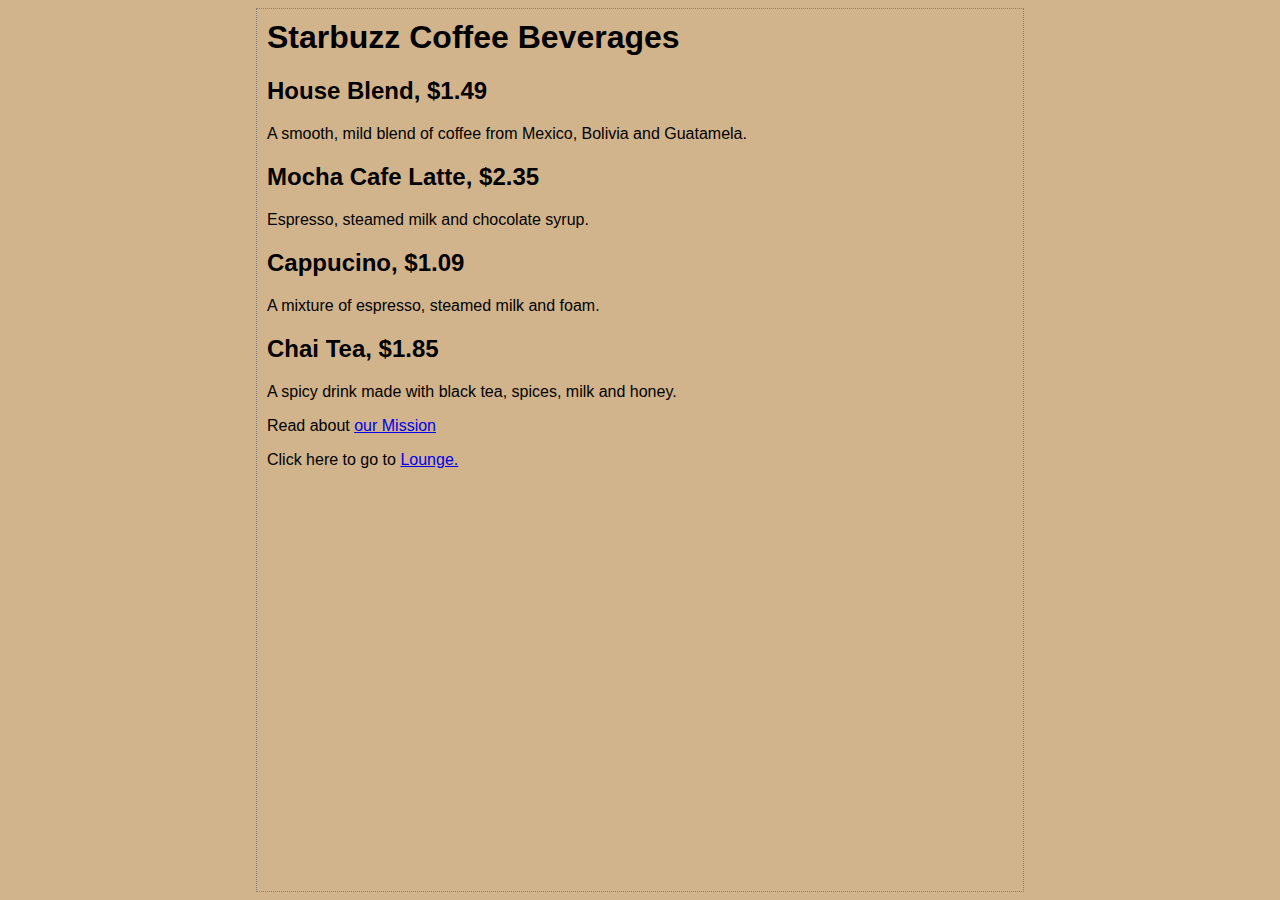
==== index.html @ 038b751f "Add files via upload" ====
<html>
	<head>
		<title>Starbuzz Coffee</title>
		<style type="text/css">
			body {
			           background-color: #d2b48c;
			           margin-left: 20%;
			           margin-right: 20%;
			           border: 1px dotted gray;
			           padding: 10px 10px 10px 10px;
			           font-family: sans-serif;
			}
		</style>
	</head>

	<body>
		<h1>Starbuzz Coffee Beverages</h1>

		<h2>House Blend, $1.49</h2>
		<p>A smooth, mild blend of coffee from Mexico, Bolivia and Guatamela.</p>

		<h2>Mocha Cafe Latte, $2.35</h2>
		<p>Espresso, steamed milk and chocolate syrup.</p>
	
		<h2>Cappucino, $1.09</h2>
		<p>A mixture of espresso, steamed milk and foam.</p>

		<h2><a id="chai">Chai Tea, $1.85</a></h2>
		<p>A spicy drink made with black tea, spices, milk and honey.</p>
		<p>Read about <a href="mission.html"
		                title="Read more about Starbuzz Coffee's important mission">our Mission</a></p>
		<p>Click here to go to <a target="_blank" href="Lounge/lounge.html"
					  title="Lounge is totally different html">Lounge.</a></p>
	</body>
</html>
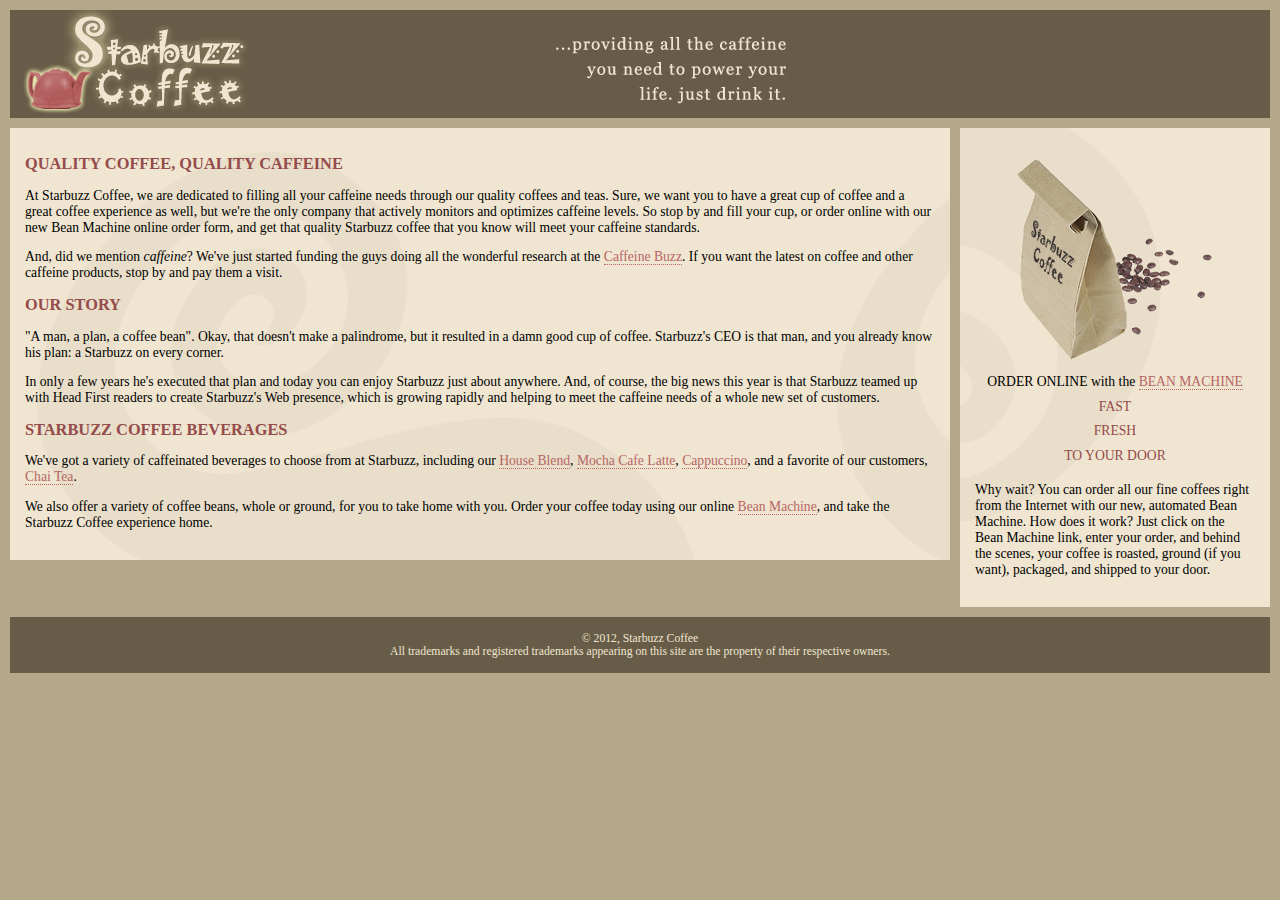
==== commit d78bc604: "Add files via upload" ====
--- a/index.html
+++ b/index.html
@@ -1,35 +1,92 @@
+<!DOCTYPE html>
 <html>
-	<head>
-		<title>Starbuzz Coffee</title>
-		<style type="text/css">
-			body {
-			           background-color: #d2b48c;
-			           margin-left: 20%;
-			           margin-right: 20%;
-			           border: 1px dotted gray;
-			           padding: 10px 10px 10px 10px;
-			           font-family: sans-serif;
-			}
-		</style>
-	</head>
+  <head>
+    <meta charset="utf-8">
+    <title>Starbuzz Coffee</title>
+    <link rel="stylesheet" type="text/css" href="starbuzz.css">
+  </head> 
 
-	<body>
-		<h1>Starbuzz Coffee Beverages</h1>
+  <body>
+    <div id="header">
+      <img src="images/header.gif" alt="Starbuzz Coffee header image">
+    </div>
 
-		<h2>House Blend, $1.49</h2>
-		<p>A smooth, mild blend of coffee from Mexico, Bolivia and Guatamela.</p>
+  <div id="sidebar">
+      <p class="beanheading">
+        <img src="images/bag.gif" alt="Bean Machine bag">
+        <br>
+        ORDER ONLINE
+        with the 
+        <a href="form.html">BEAN MACHINE</a>
+        <br>
+        <span class="slogan">
+            FAST <br>
+            FRESH <br>
+            TO YOUR DOOR <br>
+        </span>
+      </p>
+      <p>
+        Why wait?  You can order all our fine coffees right from the Internet with our new, 
+        automated Bean Machine.  How does it work?  Just click on the Bean Machine link, 
+        enter your order, and behind the scenes, your coffee is roasted, ground 
+        (if you want), packaged, and shipped to your door.
+      </p>
+    </div>
 
-		<h2>Mocha Cafe Latte, $2.35</h2>
-		<p>Espresso, steamed milk and chocolate syrup.</p>
-	
-		<h2>Cappucino, $1.09</h2>
-		<p>A mixture of espresso, steamed milk and foam.</p>
+    <div id="main">
+      <h1>QUALITY COFFEE, QUALITY CAFFEINE</h1>
+      <p>
+        At Starbuzz Coffee, we are dedicated to filling all your  caffeine needs through our 
+        quality coffees and teas. Sure, we want you to have a great cup of coffee and a great 
+        coffee experience as well, but we're the only company that actively monitors and 
+        optimizes caffeine levels. So stop by and fill your cup, or order online with our new Bean 
+        Machine online order form, and get that quality Starbuzz coffee that you know will meet 
+        your caffeine standards.
+      </p>
+      <p>
+        And, did we mention <em>caffeine</em>? We've just started funding the guys doing all 
+        the wonderful research at the <a href="http://buzz.wickedlysmart.com"
+        title="Read all about caffeine on the Buzz">Caffeine Buzz</a>.
+        If you want the latest on coffee and other caffeine products, 
+        stop by and pay them a visit.
+      </p>
+      <h1>OUR STORY</h1>
+      <p>
+        "A man, a plan, a coffee bean". Okay, that doesn't make a palindrome, but it resulted
+        in a damn good cup of coffee.  Starbuzz's CEO is that man, and you already know his 
+        plan: a Starbuzz on every corner.
+      </p> 
+      <p>In only a few years he's executed that plan and today 
+        you can enjoy Starbuzz just about anywhere.  And, of course, the big news this year 
+        is that Starbuzz teamed up with Head First readers to create Starbuzz's Web presence,  
+        which is growing rapidly and helping to meet the caffeine needs of a whole new set of 
+        customers.  
+      </p>
+      <h1>STARBUZZ COFFEE BEVERAGES</h1>
+      <p>
+        We've got a variety of caffeinated beverages to choose
+        from at Starbuzz, including our 
+        <a href="beverages.html#house" title="House Blend">House Blend</a>,
+        <a href="beverages.html#mocha" title="Mocha Cafe Latte">Mocha Cafe Latte</a>, 
+        <a href="beverages.html#cappuccino" title="Cappuccino">Cappuccino</a>,
+        and a favorite of our customers, 
+        <a href="beverages.html#chai" title="Chai Tea">Chai Tea</a>.
+      </p>
+      <p>
+        We also offer a variety of coffee beans, whole or ground, for you to
+        take home with you.  Order your coffee today using our online
+        <a href="form.html">Bean Machine</a>, and take
+        the Starbuzz Coffee experience home.
+      </p>
+    </div>
 
-		<h2><a id="chai">Chai Tea, $1.85</a></h2>
-		<p>A spicy drink made with black tea, spices, milk and honey.</p>
-		<p>Read about <a href="mission.html"
-		                title="Read more about Starbuzz Coffee's important mission">our Mission</a></p>
-		<p>Click here to go to <a target="_blank" href="Lounge/lounge.html"
-					  title="Lounge is totally different html">Lounge.</a></p>
-	</body>
-</html>+    <div id="footer">
+      &copy; 2012, Starbuzz Coffee
+      <br>
+      All trademarks and registered trademarks appearing on 
+      this site are the property of their respective owners.
+    </div>
+
+  </body>
+</html>
+
--- a/starbuzz.css
+++ b/starbuzz.css
@@ -0,0 +1,61 @@
+body { 
+  background-color: #b5a789;
+  font-family:      Georgia, "Times New Roman", Times, serif;
+  font-size:        small;
+  margin:           0px;
+}
+
+#header {
+  background-color: #675c47;
+  margin:           10px;
+  height:           108px;
+}
+
+#main {
+  background:       #efe5d0 url(images/background.gif) top left;
+  font-size:        105%;
+  padding:          15px;
+  margin:           0px 330px 10px 10px;
+}
+
+#sidebar {
+  background:       #efe5d0 url(images/background.gif) bottom right;
+  font-size:        105%;
+  padding:          15px;
+  margin:           0px 10px 10px 10px;
+  width: 280px;
+  float: right;
+}
+
+#footer {
+  background-color: #675c47;
+  color:            #efe5d0;
+  text-align:       center;
+  padding:          15px;
+  margin:           10px;
+  font-size:        90%;
+  clear: right;
+}
+
+h1 {
+  font-size:        120%;
+  color:            #954b4b;
+}
+
+.slogan { color: #954b4b; }
+
+.beanheading {
+  text-align:       center;
+  line-height:      1.8em;
+}
+
+a:link {
+  color:            #b76666;
+  text-decoration:  none;
+  border-bottom:    thin dotted #b76666;
+}
+a:visited {
+  color:            #675c47;
+  text-decoration:  none;
+  border-bottom:    thin dotted #675c47;
+}
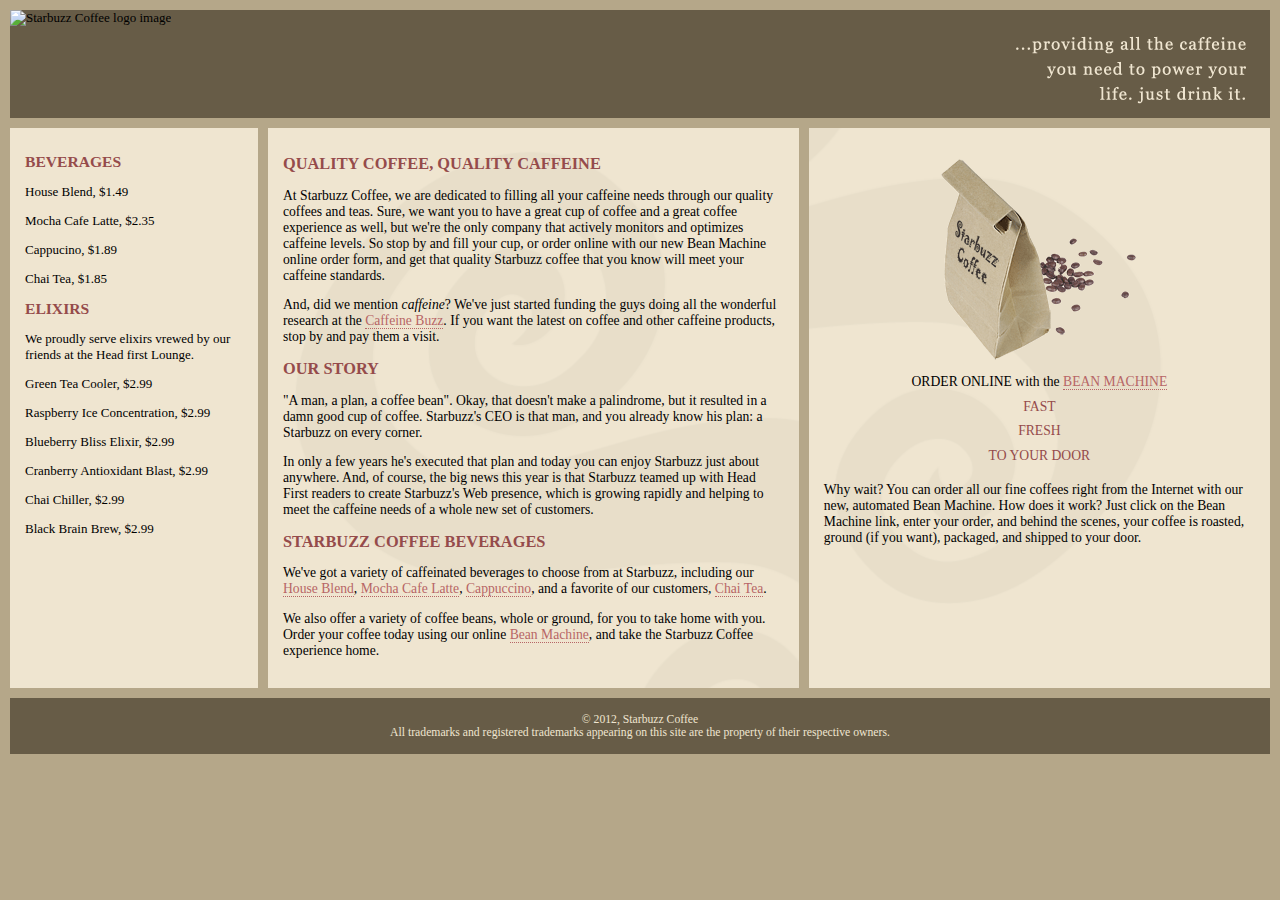
==== commit 13190f4d: "Add files via upload" ====
--- a/index.html
+++ b/index.html
@@ -7,85 +7,90 @@
   </head> 
 
   <body>
-    <div id="header">
-      <img src="images/header.gif" alt="Starbuzz Coffee header image">
-    </div>
+    <header>
+      <img id="headerLogo"
+           src="images/headerLogo.gif" alt="Starbuzz Coffee logo image">
+      <img id="headerSlogan"
+           src="images/headerSlogan.gif"
+           alt="Providing all the caffine you need to power your life.">
+    </header>
 
-  <div id="sidebar">
-      <p class="beanheading">
-        <img src="images/bag.gif" alt="Bean Machine bag">
-        <br>
-        ORDER ONLINE
-        with the 
-        <a href="form.html">BEAN MACHINE</a>
-        <br>
-        <span class="slogan">
+    <div id="tableContainer">
+      <div id="tableRow">
+        <div id="drinks">
+          <h1>BEVERAGES</h1>
+            <p>House Blend, $1.49</p>
+            <p>Mocha Cafe Latte, $2.35</p>
+            <p>Cappucino, $1.89</p>
+            <p>Chai Tea, $1.85</p>
+          <h1>ELIXIRS</h1>
+            <p>
+              We proudly serve elixirs vrewed by our friends at the Head first Lounge.
+            </p>
+            <p>Green Tea Cooler, $2.99</p>
+            <p>Raspberry Ice Concentration, $2.99</p>
+            <p>Blueberry Bliss Elixir, $2.99</p>
+            <p>Cranberry Antioxidant Blast, $2.99</p>
+            <p>Chai Chiller, $2.99</p>
+            <p>Black Brain Brew, $2.99</p>
+          </div>
+
+          <div id="main">
+            <h1>QUALITY COFFEE, QUALITY CAFFEINE</h1>
+            <p>
+             At Starbuzz Coffee, we are dedicated to filling all your  caffeine needs through our quality coffees and                      teas. Sure, we want you to have a great cup of coffee and a great coffee experience as well, but we're the              only company that actively monitors and optimizes caffeine levels. So stop by and fill your cup, or order              online with our new Bean Machine online order form, and get that quality Starbuzz coffee that you know              will meet your caffeine standards.
+          </p>
+          <p>
+             And, did we mention <em>caffeine</em>? We've just started funding the guys doing all the                           wonderful research at the <a href="http://buzz.headfirstlabs.com" title="Read all about caffeine on the                   Buzz">Caffeine Buzz</a>. If you want the latest on coffee and other caffeine products, stop by and pay              them a visit.
+          </p>
+          <h1>OUR STORY</h1>
+          <p>
+             "A man, a plan, a coffee bean". Okay, that doesn't make a palindrome, but it resulted in a damn good cup              of coffee.  Starbuzz's CEO is that man, and you already know his plan: a Starbuzz on every corner.
+          </p> 
+          <p>
+             In only a few years he's executed that plan and today you can enjoy Starbuzz just about anywhere.               And, of course, the big news  this year is that Starbuzz teamed up with Head First readers to create              Starbuzz's Web presence, which is growing rapidly and helping to meet the caffeine needs of a whole new              set of customers.  
+          </p>
+          <h1>STARBUZZ COFFEE BEVERAGES</h1>
+          <p>
+             We've got a variety of caffeinated beverages to choose from at Starbuzz, including our              
+             <a href="beverages.html#house" title="House Blend">House Blend</a>,
+             <a href="beverages.html#mocha" title="Mocha Cafe Latte">Mocha Cafe Latte</a>, 
+             <a href="beverages.html#cappuccino" title="Cappuccino">Cappuccino</a>,
+             and a favorite of our customers,  <a href="beverages.html#chai" title="Chai Tea">Chai Tea</a>.
+          </p>
+          <p>
+             We also offer a variety of coffee beans, whole or ground, for you to take home with you.  Order your              coffee today using our online
+             <a href="form.html" title="form.html">Bean Machine</a>, and take the Starbuzz Coffee experience              home.
+          </p>
+        </div>
+
+        <aside>
+          <p class="beanheading">
+            <img src="images/bag.gif" alt="Bean Machine bag">
+            <br>
+            ORDER ONLINE
+            with the 
+            <a href="form.html">BEAN MACHINE</a>
+            <br>
+            <span class="slogan">
             FAST <br>
             FRESH <br>
             TO YOUR DOOR <br>
-        </span>
-      </p>
-      <p>
-        Why wait?  You can order all our fine coffees right from the Internet with our new, 
-        automated Bean Machine.  How does it work?  Just click on the Bean Machine link, 
-        enter your order, and behind the scenes, your coffee is roasted, ground 
-        (if you want), packaged, and shipped to your door.
-      </p>
+            </span>
+          </p>
+          <p>
+            Why wait?  You can order all our fine coffees right from the Internet with our new, automated Bean             Machine.  How does it work? Just click on the Bean Machine link, enter your order, and behind the scenes,             your coffee is roasted, ground (if you want), packaged, and shipped to your door.
+          </p>
+        </aside>
+      </div>
     </div>
 
-    <div id="main">
-      <h1>QUALITY COFFEE, QUALITY CAFFEINE</h1>
-      <p>
-        At Starbuzz Coffee, we are dedicated to filling all your  caffeine needs through our 
-        quality coffees and teas. Sure, we want you to have a great cup of coffee and a great 
-        coffee experience as well, but we're the only company that actively monitors and 
-        optimizes caffeine levels. So stop by and fill your cup, or order online with our new Bean 
-        Machine online order form, and get that quality Starbuzz coffee that you know will meet 
-        your caffeine standards.
-      </p>
-      <p>
-        And, did we mention <em>caffeine</em>? We've just started funding the guys doing all 
-        the wonderful research at the <a href="http://buzz.wickedlysmart.com"
-        title="Read all about caffeine on the Buzz">Caffeine Buzz</a>.
-        If you want the latest on coffee and other caffeine products, 
-        stop by and pay them a visit.
-      </p>
-      <h1>OUR STORY</h1>
-      <p>
-        "A man, a plan, a coffee bean". Okay, that doesn't make a palindrome, but it resulted
-        in a damn good cup of coffee.  Starbuzz's CEO is that man, and you already know his 
-        plan: a Starbuzz on every corner.
-      </p> 
-      <p>In only a few years he's executed that plan and today 
-        you can enjoy Starbuzz just about anywhere.  And, of course, the big news this year 
-        is that Starbuzz teamed up with Head First readers to create Starbuzz's Web presence,  
-        which is growing rapidly and helping to meet the caffeine needs of a whole new set of 
-        customers.  
-      </p>
-      <h1>STARBUZZ COFFEE BEVERAGES</h1>
-      <p>
-        We've got a variety of caffeinated beverages to choose
-        from at Starbuzz, including our 
-        <a href="beverages.html#house" title="House Blend">House Blend</a>,
-        <a href="beverages.html#mocha" title="Mocha Cafe Latte">Mocha Cafe Latte</a>, 
-        <a href="beverages.html#cappuccino" title="Cappuccino">Cappuccino</a>,
-        and a favorite of our customers, 
-        <a href="beverages.html#chai" title="Chai Tea">Chai Tea</a>.
-      </p>
-      <p>
-        We also offer a variety of coffee beans, whole or ground, for you to
-        take home with you.  Order your coffee today using our online
-        <a href="form.html">Bean Machine</a>, and take
-        the Starbuzz Coffee experience home.
-      </p>
-    </div>
-
-    <div id="footer">
+    <footer>
       &copy; 2012, Starbuzz Coffee
       <br>
       All trademarks and registered trademarks appearing on 
       this site are the property of their respective owners.
-    </div>
+    </footer>
 
   </body>
 </html>
--- a/starbuzz.css
+++ b/starbuzz.css
@@ -5,36 +5,43 @@
   margin:           0px;
 }
 
-#header {
+header {
   background-color: #675c47;
-  margin:           10px;
+  margin:           10px 10px 0px 10px;
   height:           108px;
 }
 
+#drinks {
+  display:          table-cell;
+  background-color: #efe5d0;
+  width:            20%;
+  padding:          15px;
+  vertical-align:   top;
+}
+
 #main {
+  display:          table-cell;
   background:       #efe5d0 url(images/background.gif) top left;
   font-size:        105%;
   padding:          15px;
-  margin:           0px 330px 10px 10px;
+  vertical-align:   top;
 }
 
-#sidebar {
+aside {
+  display:          table-cell;
   background:       #efe5d0 url(images/background.gif) bottom right;
   font-size:        105%;
   padding:          15px;
-  margin:           0px 10px 10px 10px;
-  width: 280px;
-  float: right;
+  vertical-align:   top;
 }
 
-#footer {
+footer {
   background-color: #675c47;
   color:            #efe5d0;
   text-align:       center;
   padding:          15px;
-  margin:           10px;
+  margin:           0px 10px 10px 10px;
   font-size:        90%;
-  clear: right;
 }
 
 h1 {
@@ -59,3 +66,32 @@
   text-decoration:  none;
   border-bottom:    thin dotted #675c47;
 }
+
+#tableContainer {
+  display: table;
+  border-spacing: 10px;
+}
+
+#tableRow {
+  display: table-row;
+}
+
+#headerSlogan {
+  float: right;
+}
+
+#award {
+  position: absolute;
+  top:      30px;
+  left:     365px;
+}
+
+#coupon {
+  position: fixed;
+  top:      350px;
+  left:     -90px;
+}
+
+#coupon a,img {
+  border: none;
+}
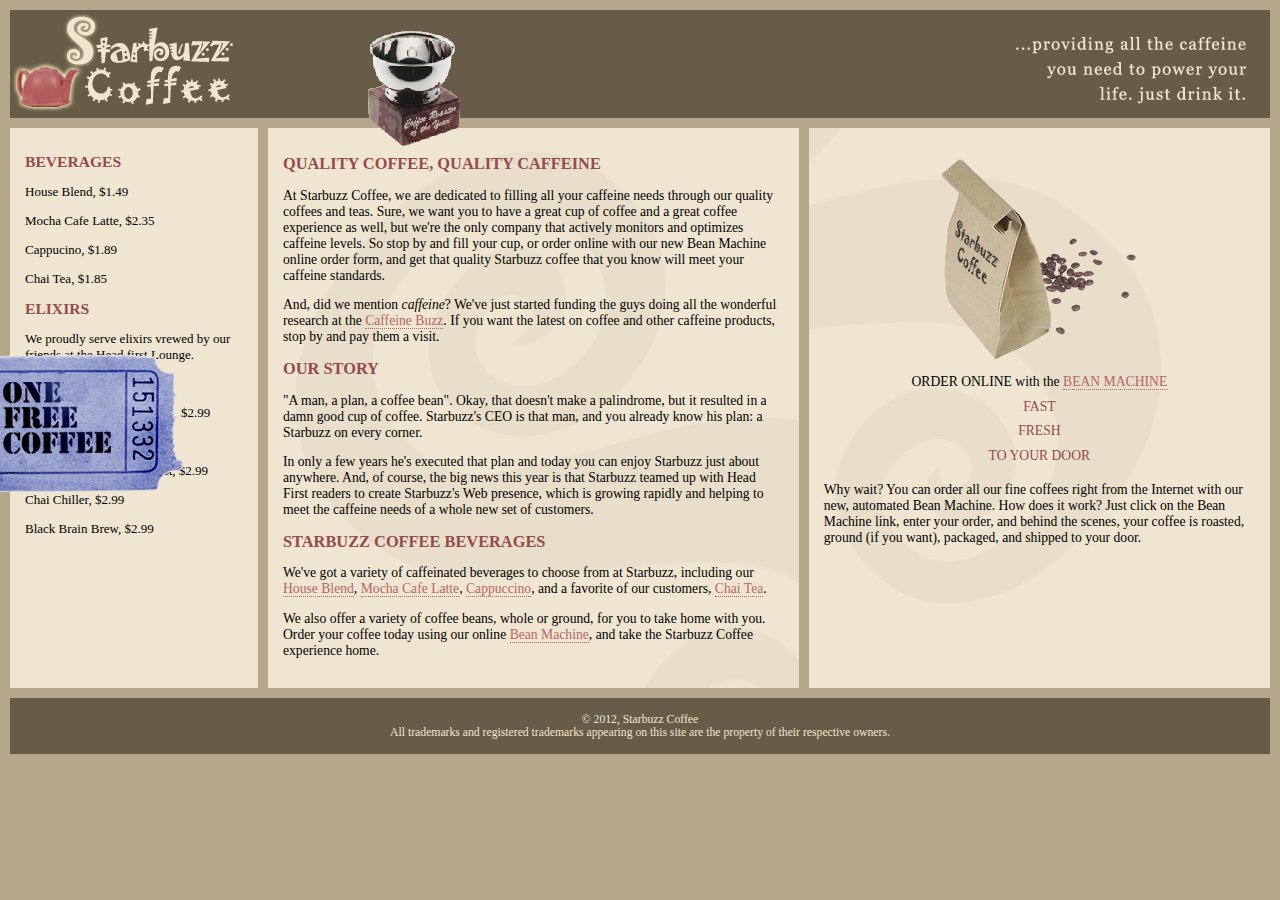
==== commit 2aa9e687: "Add files via upload" ====
--- a/index.html
+++ b/index.html
@@ -7,13 +7,24 @@
   </head> 
 
   <body>
-    <header>
+    <div id="header">
       <img id="headerLogo"
            src="images/headerLogo.gif" alt="Starbuzz Coffee logo image">
       <img id="headerSlogan"
            src="images/headerSlogan.gif"
            alt="Providing all the caffine you need to power your life.">
-    </header>
+    </div>
+
+    <div id="award">
+      <img src="images/award.gif" 
+           alt="Roaster of the Year award">
+    </div>
+
+    <div id="coupon">
+      <a href="freecoffee.html" title="Click here to get free coffee">
+        <img src="images/ticket.gif" alt="Starbuzz Coffee Coupon">
+      </a>
+    </div>
 
     <div id="tableContainer">
       <div id="tableRow">
@@ -25,7 +36,7 @@
             <p>Chai Tea, $1.85</p>
           <h1>ELIXIRS</h1>
             <p>
-              We proudly serve elixirs vrewed by our friends at the Head first Lounge.
+              We proudly serve elixirs vrewed by our friends at the Head first               Lounge.
             </p>
             <p>Green Tea Cooler, $2.99</p>
             <p>Raspberry Ice Concentration, $2.99</p>
@@ -38,33 +49,39 @@
           <div id="main">
             <h1>QUALITY COFFEE, QUALITY CAFFEINE</h1>
             <p>
-             At Starbuzz Coffee, we are dedicated to filling all your  caffeine needs through our quality coffees and                      teas. Sure, we want you to have a great cup of coffee and a great coffee experience as well, but we're the              only company that actively monitors and optimizes caffeine levels. So stop by and fill your cup, or order              online with our new Bean Machine online order form, and get that quality Starbuzz coffee that you know              will meet your caffeine standards.
+             At Starbuzz Coffee, we are dedicated to filling all your  caffeine              needs through our quality coffees and teas. Sure, we want you to                have a great cup of coffee and a great coffee experience as well,              but we're the only company that actively monitors and optimizes              caffeine levels. So stop by and fill your cup, or order online              with our new Bean Machine online order form, and get that quality               Starbuzz coffee that you know will meet your caffeine standards.
           </p>
           <p>
-             And, did we mention <em>caffeine</em>? We've just started funding the guys doing all the                           wonderful research at the <a href="http://buzz.headfirstlabs.com" title="Read all about caffeine on the                   Buzz">Caffeine Buzz</a>. If you want the latest on coffee and other caffeine products, stop by and pay              them a visit.
+             And, did we mention <em>caffeine</em>? We've just started funding               the guys doing all the wonderful research at the              <a href="http://buzz.headfirstlabs.com"
+                title="Read all about caffeine on the Buzz">Caffeine Buzz</a>.
+             If you want the latest on coffee and other caffeine products, stop
+             by and pay them a visit.
           </p>
           <h1>OUR STORY</h1>
           <p>
-             "A man, a plan, a coffee bean". Okay, that doesn't make a palindrome, but it resulted in a damn good cup              of coffee.  Starbuzz's CEO is that man, and you already know his plan: a Starbuzz on every corner.
+             "A man, a plan, a coffee bean". Okay, that doesn't make a                       palindrome, but it resulted in a damn good cup of coffee.                       Starbuzz's CEO is that man, and you already know his plan: a              Starbuzz on every corner.
           </p> 
           <p>
-             In only a few years he's executed that plan and today you can enjoy Starbuzz just about anywhere.               And, of course, the big news  this year is that Starbuzz teamed up with Head First readers to create              Starbuzz's Web presence, which is growing rapidly and helping to meet the caffeine needs of a whole new              set of customers.  
+             In only a few years he's executed that plan and today you can                   enjoy Starbuzz just about anywhere.  And, of course, the big news               this year is that Starbuzz teamed up with Head First readers to                 create Starbuzz's Web presence, which is growing rapidly and              helping to meet the caffeine needs of a whole new set of              customers.  
           </p>
           <h1>STARBUZZ COFFEE BEVERAGES</h1>
           <p>
-             We've got a variety of caffeinated beverages to choose from at Starbuzz, including our              
-             <a href="beverages.html#house" title="House Blend">House Blend</a>,
-             <a href="beverages.html#mocha" title="Mocha Cafe Latte">Mocha Cafe Latte</a>, 
-             <a href="beverages.html#cappuccino" title="Cappuccino">Cappuccino</a>,
-             and a favorite of our customers,  <a href="beverages.html#chai" title="Chai Tea">Chai Tea</a>.
+             We've got a variety of caffeinated beverages to choose from at                  Starbuzz, including our <a href="beverages.html#house"                                         title="House Blend">House Blend</a>,
+             <a href="beverages.html#mocha" 
+                title="Mocha Cafe Latte">Mocha Cafe Latte</a>, 
+             <a href="beverages.html#cappuccino"
+                title="Cappuccino">Cappuccino</a>,
+             and a favorite of our customers, 
+             <a href="beverages.html#chai" title="Chai Tea">Chai Tea</a>.
           </p>
           <p>
-             We also offer a variety of coffee beans, whole or ground, for you to take home with you.  Order your              coffee today using our online
-             <a href="form.html" title="form.html">Bean Machine</a>, and take the Starbuzz Coffee experience              home.
+             We also offer a variety of coffee beans, whole or ground, for you               to take home with you.  Order your coffee today using our online
+             <a href="form.html" title="form.html">Bean Machine</a>, and take
+             the Starbuzz Coffee experience home.
           </p>
         </div>
 
-        <aside>
+        <div id="sidebar">
           <p class="beanheading">
             <img src="images/bag.gif" alt="Bean Machine bag">
             <br>
@@ -79,18 +96,18 @@
             </span>
           </p>
           <p>
-            Why wait?  You can order all our fine coffees right from the Internet with our new, automated Bean             Machine.  How does it work? Just click on the Bean Machine link, enter your order, and behind the scenes,             your coffee is roasted, ground (if you want), packaged, and shipped to your door.
+            Why wait?  You can order all our fine coffees right from the                    Internet with our new, automated Bean Machine.  How does it work?               Just click on the Bean Machine link, enter your order, and behind               the scenes, your coffee is roasted, ground (if you want), packaged,             and shipped to your door.
           </p>
-        </aside>
+        </div>
       </div>
     </div>
 
-    <footer>
+    <div id="footer">
       &copy; 2012, Starbuzz Coffee
       <br>
       All trademarks and registered trademarks appearing on 
       this site are the property of their respective owners.
-    </footer>
+    </div>
 
   </body>
 </html>
--- a/starbuzz.css
+++ b/starbuzz.css
@@ -5,7 +5,7 @@
   margin:           0px;
 }
 
-header {
+#header {
   background-color: #675c47;
   margin:           10px 10px 0px 10px;
   height:           108px;
@@ -27,7 +27,7 @@
   vertical-align:   top;
 }
 
-aside {
+#sidebar {
   display:          table-cell;
   background:       #efe5d0 url(images/background.gif) bottom right;
   font-size:        105%;
@@ -35,7 +35,7 @@
   vertical-align:   top;
 }
 
-footer {
+#footer {
   background-color: #675c47;
   color:            #efe5d0;
   text-align:       center;
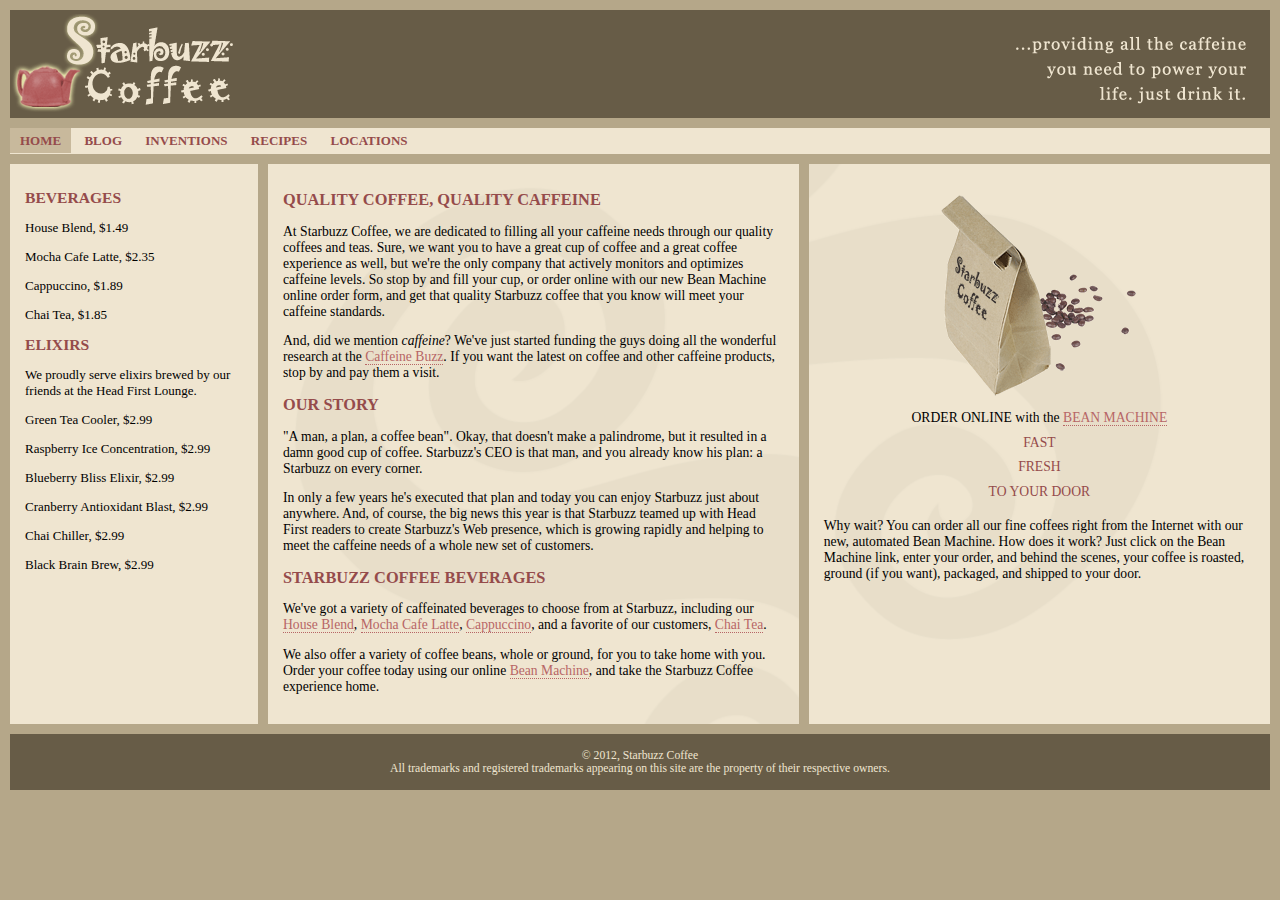
==== commit 8f6fe5ef: "New" ====
--- a/index.html
+++ b/index.html
@@ -7,36 +7,35 @@
   </head> 
 
   <body>
-    <div id="header">
+    <header class="top">
       <img id="headerLogo"
            src="images/headerLogo.gif" alt="Starbuzz Coffee logo image">
       <img id="headerSlogan"
            src="images/headerSlogan.gif"
            alt="Providing all the caffine you need to power your life.">
-    </div>
+    </header>
 
-    <div id="award">
-      <img src="images/award.gif" 
-           alt="Roaster of the Year award">
-    </div>
-
-    <div id="coupon">
-      <a href="freecoffee.html" title="Click here to get free coffee">
-        <img src="images/ticket.gif" alt="Starbuzz Coffee Coupon">
-      </a>
-    </div>
+  <nav>
+    <ul>
+      <li class="selected"><a href="index.html">HOME</a></li>
+      <li><a href="blog.html">BLOG</a></li>
+      <li><a href="">INVENTIONS</a></li>
+      <li><a href="">RECIPES</a></li>
+      <li><a href="">LOCATIONS</a></li>
+    </ul>
+  </nav>
 
     <div id="tableContainer">
       <div id="tableRow">
-        <div id="drinks">
+        <section id="drinks">
           <h1>BEVERAGES</h1>
             <p>House Blend, $1.49</p>
             <p>Mocha Cafe Latte, $2.35</p>
-            <p>Cappucino, $1.89</p>
+            <p>Cappuccino, $1.89</p>
             <p>Chai Tea, $1.85</p>
           <h1>ELIXIRS</h1>
             <p>
-              We proudly serve elixirs vrewed by our friends at the Head first               Lounge.
+              We proudly serve elixirs brewed by our friends at the Head First Lounge.
             </p>
             <p>Green Tea Cooler, $2.99</p>
             <p>Raspberry Ice Concentration, $2.99</p>
@@ -44,44 +43,38 @@
             <p>Cranberry Antioxidant Blast, $2.99</p>
             <p>Chai Chiller, $2.99</p>
             <p>Black Brain Brew, $2.99</p>
-          </div>
+          </section>
 
-          <div id="main">
+          <section id="main">
             <h1>QUALITY COFFEE, QUALITY CAFFEINE</h1>
             <p>
-             At Starbuzz Coffee, we are dedicated to filling all your  caffeine              needs through our quality coffees and teas. Sure, we want you to                have a great cup of coffee and a great coffee experience as well,              but we're the only company that actively monitors and optimizes              caffeine levels. So stop by and fill your cup, or order online              with our new Bean Machine online order form, and get that quality               Starbuzz coffee that you know will meet your caffeine standards.
+             At Starbuzz Coffee, we are dedicated to filling all your  caffeine needs through our quality coffees and                      teas. Sure, we want you to have a great cup of coffee and a great coffee experience as well, but we're the              only company that actively monitors and optimizes caffeine levels. So stop by and fill your cup, or order              online with our new Bean Machine online order form, and get that quality Starbuzz coffee that you know              will meet your caffeine standards.
           </p>
           <p>
-             And, did we mention <em>caffeine</em>? We've just started funding               the guys doing all the wonderful research at the              <a href="http://buzz.headfirstlabs.com"
-                title="Read all about caffeine on the Buzz">Caffeine Buzz</a>.
-             If you want the latest on coffee and other caffeine products, stop
-             by and pay them a visit.
+             And, did we mention <em>caffeine</em>? We've just started funding the guys doing all the                                      wonderful research at the <a href="http://buzz.headfirstlabs.com" title="Read all about caffeine on the                   Buzz">Caffeine Buzz</a>. If you want the latest on coffee and other caffeine products, stop by and pay                    them a visit.
           </p>
           <h1>OUR STORY</h1>
           <p>
-             "A man, a plan, a coffee bean". Okay, that doesn't make a                       palindrome, but it resulted in a damn good cup of coffee.                       Starbuzz's CEO is that man, and you already know his plan: a              Starbuzz on every corner.
+             "A man, a plan, a coffee bean". Okay, that doesn't make a palindrome, but it resulted in a damn good cup              of coffee.  Starbuzz's CEO is that man, and you already know his plan: a Starbuzz on every corner.
           </p> 
           <p>
-             In only a few years he's executed that plan and today you can                   enjoy Starbuzz just about anywhere.  And, of course, the big news               this year is that Starbuzz teamed up with Head First readers to                 create Starbuzz's Web presence, which is growing rapidly and              helping to meet the caffeine needs of a whole new set of              customers.  
+             In only a few years he's executed that plan and today you can enjoy Starbuzz just about anywhere.               And, of course, the big news  this year is that Starbuzz teamed up with Head First readers to create              Starbuzz's Web presence, which is growing rapidly and helping to meet the caffeine needs of a whole new              set of customers.  
           </p>
           <h1>STARBUZZ COFFEE BEVERAGES</h1>
           <p>
-             We've got a variety of caffeinated beverages to choose from at                  Starbuzz, including our <a href="beverages.html#house"                                         title="House Blend">House Blend</a>,
-             <a href="beverages.html#mocha" 
-                title="Mocha Cafe Latte">Mocha Cafe Latte</a>, 
-             <a href="beverages.html#cappuccino"
-                title="Cappuccino">Cappuccino</a>,
-             and a favorite of our customers, 
-             <a href="beverages.html#chai" title="Chai Tea">Chai Tea</a>.
+             We've got a variety of caffeinated beverages to choose from at Starbuzz, including our              
+             <a href="beverages.html#house" title="House Blend">House Blend</a>,
+             <a href="beverages.html#mocha" title="Mocha Cafe Latte">Mocha Cafe Latte</a>, 
+             <a href="beverages.html#cappuccino" title="Cappuccino">Cappuccino</a>,
+             and a favorite of our customers,  <a href="beverages.html#chai" title="Chai Tea">Chai Tea</a>.
           </p>
           <p>
-             We also offer a variety of coffee beans, whole or ground, for you               to take home with you.  Order your coffee today using our online
-             <a href="form.html" title="form.html">Bean Machine</a>, and take
-             the Starbuzz Coffee experience home.
+             We also offer a variety of coffee beans, whole or ground, for you to take home with you.  Order your              coffee today using our online
+             <a href="form.html" title="form.html">Bean Machine</a>, and take the Starbuzz Coffee experience              home.
           </p>
-        </div>
+        </section>
 
-        <div id="sidebar">
+        <aside>
           <p class="beanheading">
             <img src="images/bag.gif" alt="Bean Machine bag">
             <br>
@@ -96,18 +89,18 @@
             </span>
           </p>
           <p>
-            Why wait?  You can order all our fine coffees right from the                    Internet with our new, automated Bean Machine.  How does it work?               Just click on the Bean Machine link, enter your order, and behind               the scenes, your coffee is roasted, ground (if you want), packaged,             and shipped to your door.
+            Why wait?  You can order all our fine coffees right from the Internet with our new, automated Bean             Machine.  How does it work? Just click on the Bean Machine link, enter your order, and behind the scenes,             your coffee is roasted, ground (if you want), packaged, and shipped to your door.
           </p>
-        </div>
+        </aside>
       </div>
     </div>
 
-    <div id="footer">
+    <footer>
       &copy; 2012, Starbuzz Coffee
       <br>
       All trademarks and registered trademarks appearing on 
       this site are the property of their respective owners.
-    </div>
+    </footer>
 
   </body>
 </html>
--- a/starbuzz.css
+++ b/starbuzz.css
@@ -5,7 +5,7 @@
   margin:           0px;
 }
 
-#header {
+header.top {
   background-color: #675c47;
   margin:           10px 10px 0px 10px;
   height:           108px;
@@ -19,7 +19,7 @@
   vertical-align:   top;
 }
 
-#main {
+section#main, section#blog {
   display:          table-cell;
   background:       #efe5d0 url(images/background.gif) top left;
   font-size:        105%;
@@ -27,7 +27,7 @@
   vertical-align:   top;
 }
 
-#sidebar {
+aside {
   display:          table-cell;
   background:       #efe5d0 url(images/background.gif) bottom right;
   font-size:        105%;
@@ -35,7 +35,7 @@
   vertical-align:   top;
 }
 
-#footer {
+footer {
   background-color: #675c47;
   color:            #efe5d0;
   text-align:       center;
@@ -76,7 +76,7 @@
   display: table-row;
 }
 
-#headerSlogan {
+header.top img#headerSlogan {
   float: right;
 }
 
@@ -95,3 +95,29 @@
 #coupon a,img {
   border: none;
 }
+
+nav {
+  background-color: #efe5d0;
+  margin:                  10px 10px 0px 10px;
+}
+
+nav ul {
+  margin: 0px;
+  list-style-type:       none;
+  padding:                5px 0px 5px 0px;
+}
+
+nav ul li {
+  display: inline;
+  padding: 5px 10px 5px 10px;
+}
+
+nav ul li a:link, nav ul li a:visited {
+  color: #954b4b;
+  border-bottom: none;
+  font-weight: bold;
+}
+
+nav ul li.selected {
+  background-color: #c8b99c;
+}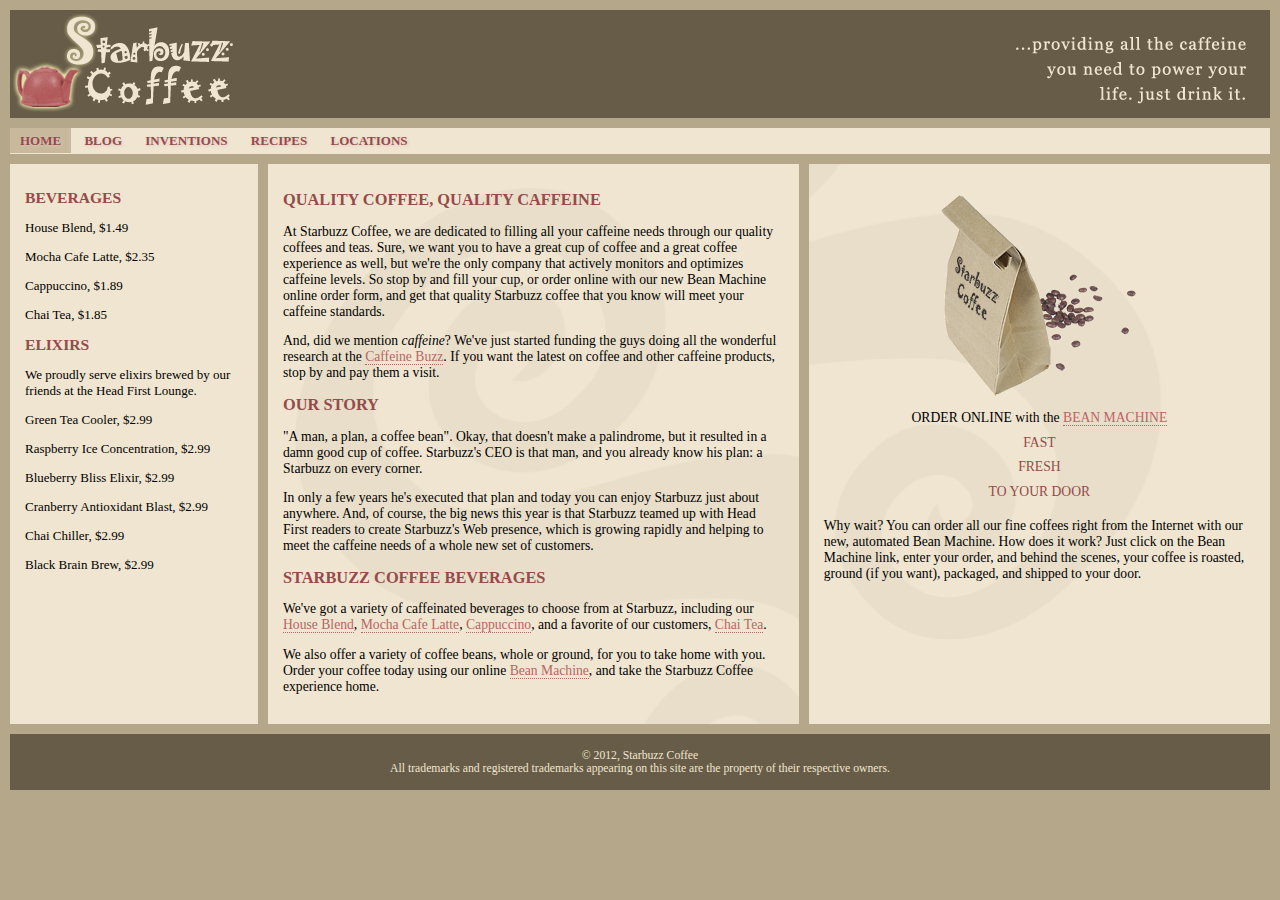
==== commit 0e2ce109: "Final Draft" ====
--- a/index.html
+++ b/index.html
@@ -20,7 +20,7 @@
       <li class="selected"><a href="index.html">HOME</a></li>
       <li><a href="blog.html">BLOG</a></li>
       <li><a href="">INVENTIONS</a></li>
-      <li><a href="">RECIPES</a></li>
+      <li><a href="beverages.html">RECIPES</a></li>
       <li><a href="">LOCATIONS</a></li>
     </ul>
   </nav>
@@ -51,7 +51,7 @@
              At Starbuzz Coffee, we are dedicated to filling all your  caffeine needs through our quality coffees and                      teas. Sure, we want you to have a great cup of coffee and a great coffee experience as well, but we're the              only company that actively monitors and optimizes caffeine levels. So stop by and fill your cup, or order              online with our new Bean Machine online order form, and get that quality Starbuzz coffee that you know              will meet your caffeine standards.
           </p>
           <p>
-             And, did we mention <em>caffeine</em>? We've just started funding the guys doing all the                                      wonderful research at the <a href="http://buzz.headfirstlabs.com" title="Read all about caffeine on the                   Buzz">Caffeine Buzz</a>. If you want the latest on coffee and other caffeine products, stop by and pay                    them a visit.
+             And, did we mention <em>caffeine</em>? We've just started funding the guys doing all the                                      wonderful research at the <a href="http://wickedlysmart.com/buzz" title="Read all about caffeine on the                   Buzz">Caffeine Buzz</a>. If you want the latest on coffee and other caffeine products, stop by and pay                    them a visit.
           </p>
           <h1>OUR STORY</h1>
           <p>
--- a/starbuzz.css
+++ b/starbuzz.css
@@ -5,34 +5,73 @@
   margin:           0px;
 }
 
+/* 
+	height messes up the headers in the blog in the articles
+	it's only appropriate for the top header.
+	add a class (new with blog)
+	Affects the 3 #header rules for the main header below
+	In HTML: add class="top" to main header in index.html and blog.html
+*/
+
 header.top {
   background-color: #675c47;
-  margin:           10px 10px 0px 10px;
+  margin: 10px 10px 0px 10px;
   height:           108px;
 }
 
-#drinks {
-  display:          table-cell;
-  background-color: #efe5d0;
-  width:            20%;
-  padding:          15px;
-  vertical-align:   top;
+header.top img#headerSlogan {
+	float: right;
 }
 
+
+/* nav new in blog */
+nav {
+    background-color: #efe5d0;
+	margin: 10px 10px 0px 10px;
+}
+nav ul {
+	margin: 0px;
+	list-style-type: none;
+	padding: 5px 0px 5px 0px;
+}
+nav ul li {
+	display: inline;
+	padding: 5px 10px 5px 10px;
+}
+
+
+div#tableContainer {
+	display: table;
+	border-spacing: 10px;
+}
+
+div#tableRow {
+	display: table-row;
+}
+
+section#drinks {
+    display: table-cell;
+    background-color: #efe5d0;
+    width: 20%;
+    padding: 15px;
+    vertical-align: top;
+}
+
+/* added section#blog for blog */
 section#main, section#blog {
-  display:          table-cell;
+  display: table-cell;
   background:       #efe5d0 url(images/background.gif) top left;
   font-size:        105%;
   padding:          15px;
-  vertical-align:   top;
+  vertical-align: top;
 }
 
 aside {
-  display:          table-cell;
+  display: table-cell;
   background:       #efe5d0 url(images/background.gif) bottom right;
   font-size:        105%;
   padding:          15px;
-  vertical-align:   top;
+  vertical-align: top;
 }
 
 footer {
@@ -40,7 +79,7 @@
   color:            #efe5d0;
   text-align:       center;
   padding:          15px;
-  margin:           0px 10px 10px 10px;
+  margin: 0px 10px 10px 10px;
   font-size:        90%;
 }
 
@@ -48,6 +87,8 @@
   font-size:        120%;
   color:            #954b4b;
 }
+
+h2 { font-size: 110%; }
 
 .slogan { color: #954b4b; }
 
@@ -67,57 +108,26 @@
   border-bottom:    thin dotted #675c47;
 }
 
-#tableContainer {
-  display: table;
-  border-spacing: 10px;
+/* ALL BELOW IS NEW FOR BLOG */
+
+
+/* BELOW a above to override for nav */
+nav ul li a:link, nav ul li a:visited {
+	color: #954b4b;
+	border-bottom: none;
+	font-weight: bold;
+
+	/* optional! very hard to see although does help */
+	text-shadow: 1px 1px 3px #e2c2c2; 
+
+	/* try this and see if you like it */
+	text-transform: uppercase;
 }
 
-#tableRow {
-  display: table-row;
+li.selected {
+	background-color: #c8b99c;
 }
 
-header.top img#headerSlogan {
-  float: right;
+article span {
+	font-style: italic;
 }
-
-#award {
-  position: absolute;
-  top:      30px;
-  left:     365px;
-}
-
-#coupon {
-  position: fixed;
-  top:      350px;
-  left:     -90px;
-}
-
-#coupon a,img {
-  border: none;
-}
-
-nav {
-  background-color: #efe5d0;
-  margin:                  10px 10px 0px 10px;
-}
-
-nav ul {
-  margin: 0px;
-  list-style-type:       none;
-  padding:                5px 0px 5px 0px;
-}
-
-nav ul li {
-  display: inline;
-  padding: 5px 10px 5px 10px;
-}
-
-nav ul li a:link, nav ul li a:visited {
-  color: #954b4b;
-  border-bottom: none;
-  font-weight: bold;
-}
-
-nav ul li.selected {
-  background-color: #c8b99c;
-}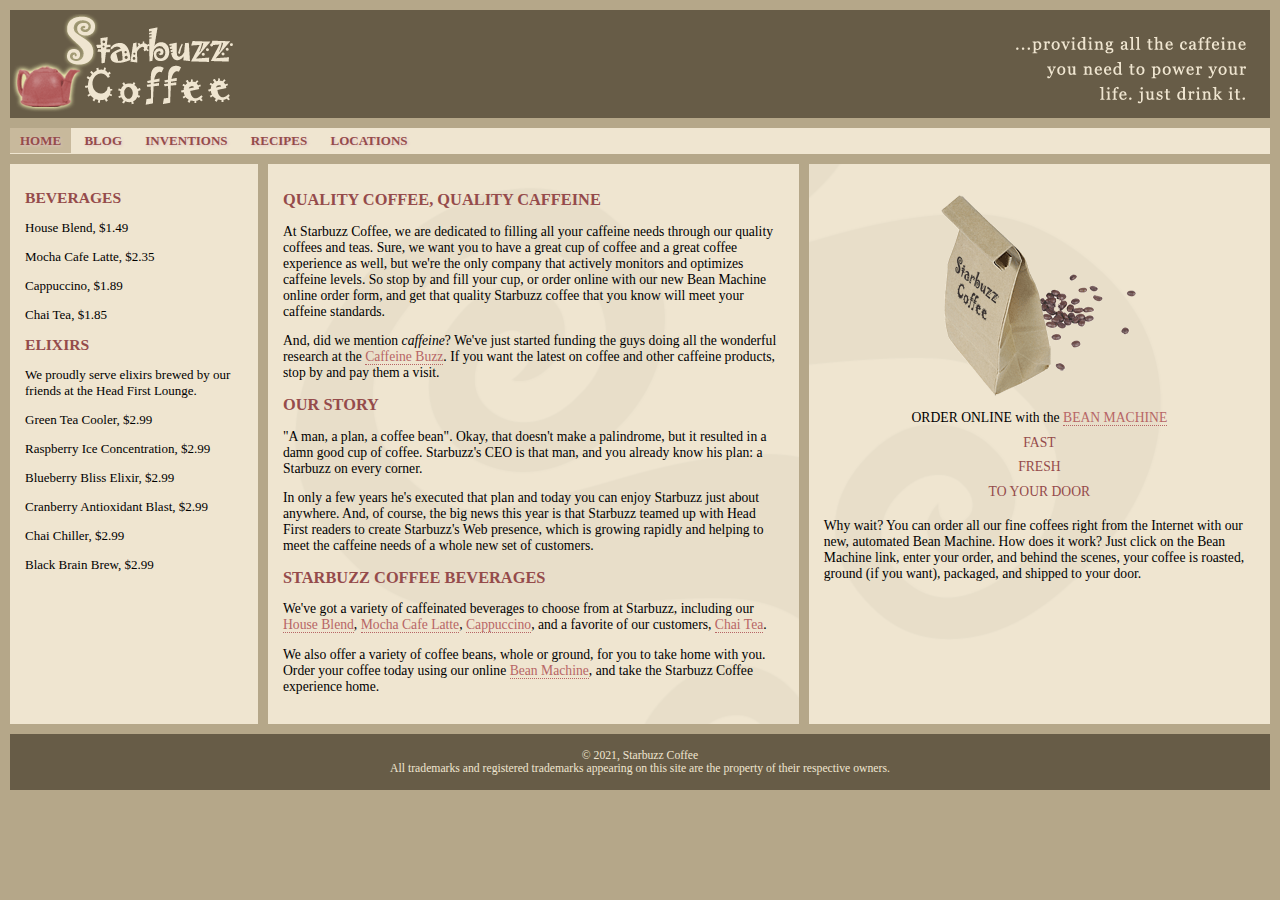
==== commit b15ab0b2: "Update index.html" ====
--- a/index.html
+++ b/index.html
@@ -4,6 +4,8 @@
     <meta charset="utf-8">
     <title>Starbuzz Coffee</title>
     <link rel="stylesheet" type="text/css" href="starbuzz.css">
+    <link rel="icon" href="images/favicon.png">
+    
   </head> 
 
   <body>
@@ -48,17 +50,20 @@
           <section id="main">
             <h1>QUALITY COFFEE, QUALITY CAFFEINE</h1>
             <p>
-             At Starbuzz Coffee, we are dedicated to filling all your  caffeine needs through our quality coffees and                      teas. Sure, we want you to have a great cup of coffee and a great coffee experience as well, but we're the              only company that actively monitors and optimizes caffeine levels. So stop by and fill your cup, or order              online with our new Bean Machine online order form, and get that quality Starbuzz coffee that you know              will meet your caffeine standards.
+             At Starbuzz Coffee, we are dedicated to filling all your  caffeine needs through our quality coffees and teas.
+             Sure, we want you to have a great cup of coffee and a great coffee experience as well, but we're the only company that actively monitors and optimizes caffeine levels.
+             So stop by and fill your cup, or order online with our new Bean Machine online order form, and get that quality Starbuzz coffee that you know will meet your caffeine standards.
           </p>
           <p>
-             And, did we mention <em>caffeine</em>? We've just started funding the guys doing all the                                      wonderful research at the <a href="http://wickedlysmart.com/buzz" title="Read all about caffeine on the                   Buzz">Caffeine Buzz</a>. If you want the latest on coffee and other caffeine products, stop by and pay                    them a visit.
+             And, did we mention <em>caffeine</em>? We've just started funding the guys doing all the wonderful research at the <a href="http://wickedlysmart.com/buzz" title="Read all about caffeine on the Buzz">Caffeine Buzz</a>.
+             If you want the latest on coffee and other caffeine products, stop by and pay them a visit.
           </p>
           <h1>OUR STORY</h1>
           <p>
-             "A man, a plan, a coffee bean". Okay, that doesn't make a palindrome, but it resulted in a damn good cup              of coffee.  Starbuzz's CEO is that man, and you already know his plan: a Starbuzz on every corner.
+             "A man, a plan, a coffee bean". Okay, that doesn't make a palindrome, but it resulted in a damn good cup of coffee. Starbuzz's CEO is that man, and you already know his plan: a Starbuzz on every corner.
           </p> 
           <p>
-             In only a few years he's executed that plan and today you can enjoy Starbuzz just about anywhere.               And, of course, the big news  this year is that Starbuzz teamed up with Head First readers to create              Starbuzz's Web presence, which is growing rapidly and helping to meet the caffeine needs of a whole new              set of customers.  
+             In only a few years he's executed that plan and today you can enjoy Starbuzz just about anywhere. And, of course, the big news this year is that Starbuzz teamed up with Head First readers to create Starbuzz's Web presence, which is growing rapidly and helping to meet the caffeine needs of a whole new set of customers.  
           </p>
           <h1>STARBUZZ COFFEE BEVERAGES</h1>
           <p>
@@ -69,8 +74,8 @@
              and a favorite of our customers,  <a href="beverages.html#chai" title="Chai Tea">Chai Tea</a>.
           </p>
           <p>
-             We also offer a variety of coffee beans, whole or ground, for you to take home with you.  Order your              coffee today using our online
-             <a href="form.html" title="form.html">Bean Machine</a>, and take the Starbuzz Coffee experience              home.
+             We also offer a variety of coffee beans, whole or ground, for you to take home with you.  Order your coffee today using our online
+             <a href="form.html" title="form.html">Bean Machine</a>, and take the Starbuzz Coffee experience home.
           </p>
         </section>
 
@@ -89,14 +94,14 @@
             </span>
           </p>
           <p>
-            Why wait?  You can order all our fine coffees right from the Internet with our new, automated Bean             Machine.  How does it work? Just click on the Bean Machine link, enter your order, and behind the scenes,             your coffee is roasted, ground (if you want), packaged, and shipped to your door.
+            Why wait?  You can order all our fine coffees right from the Internet with our new, automated Bean Machine. How does it work? Just click on the Bean Machine link, enter your order, and behind the scenes, your coffee is roasted, ground (if you want), packaged, and shipped to your door.
           </p>
         </aside>
       </div>
     </div>
 
     <footer>
-      &copy; 2012, Starbuzz Coffee
+      &copy; 2021, Starbuzz Coffee
       <br>
       All trademarks and registered trademarks appearing on 
       this site are the property of their respective owners.
